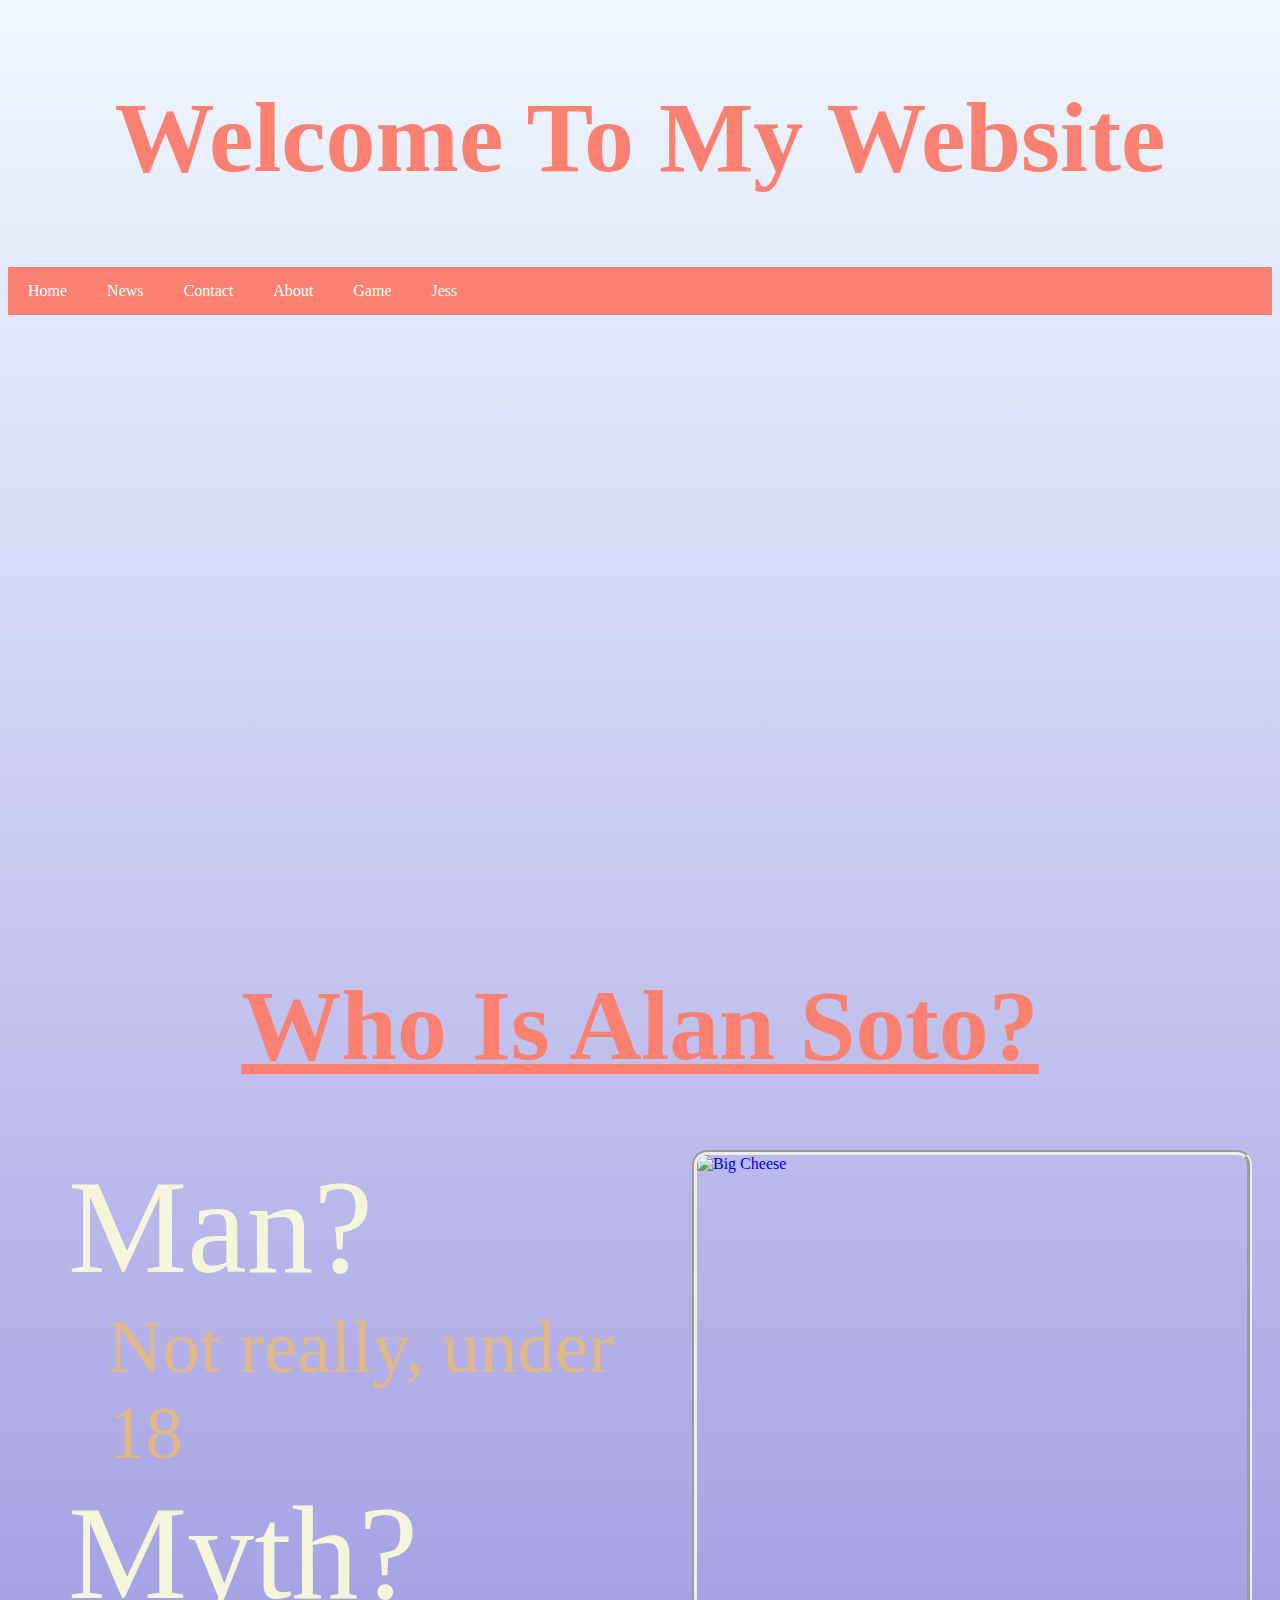
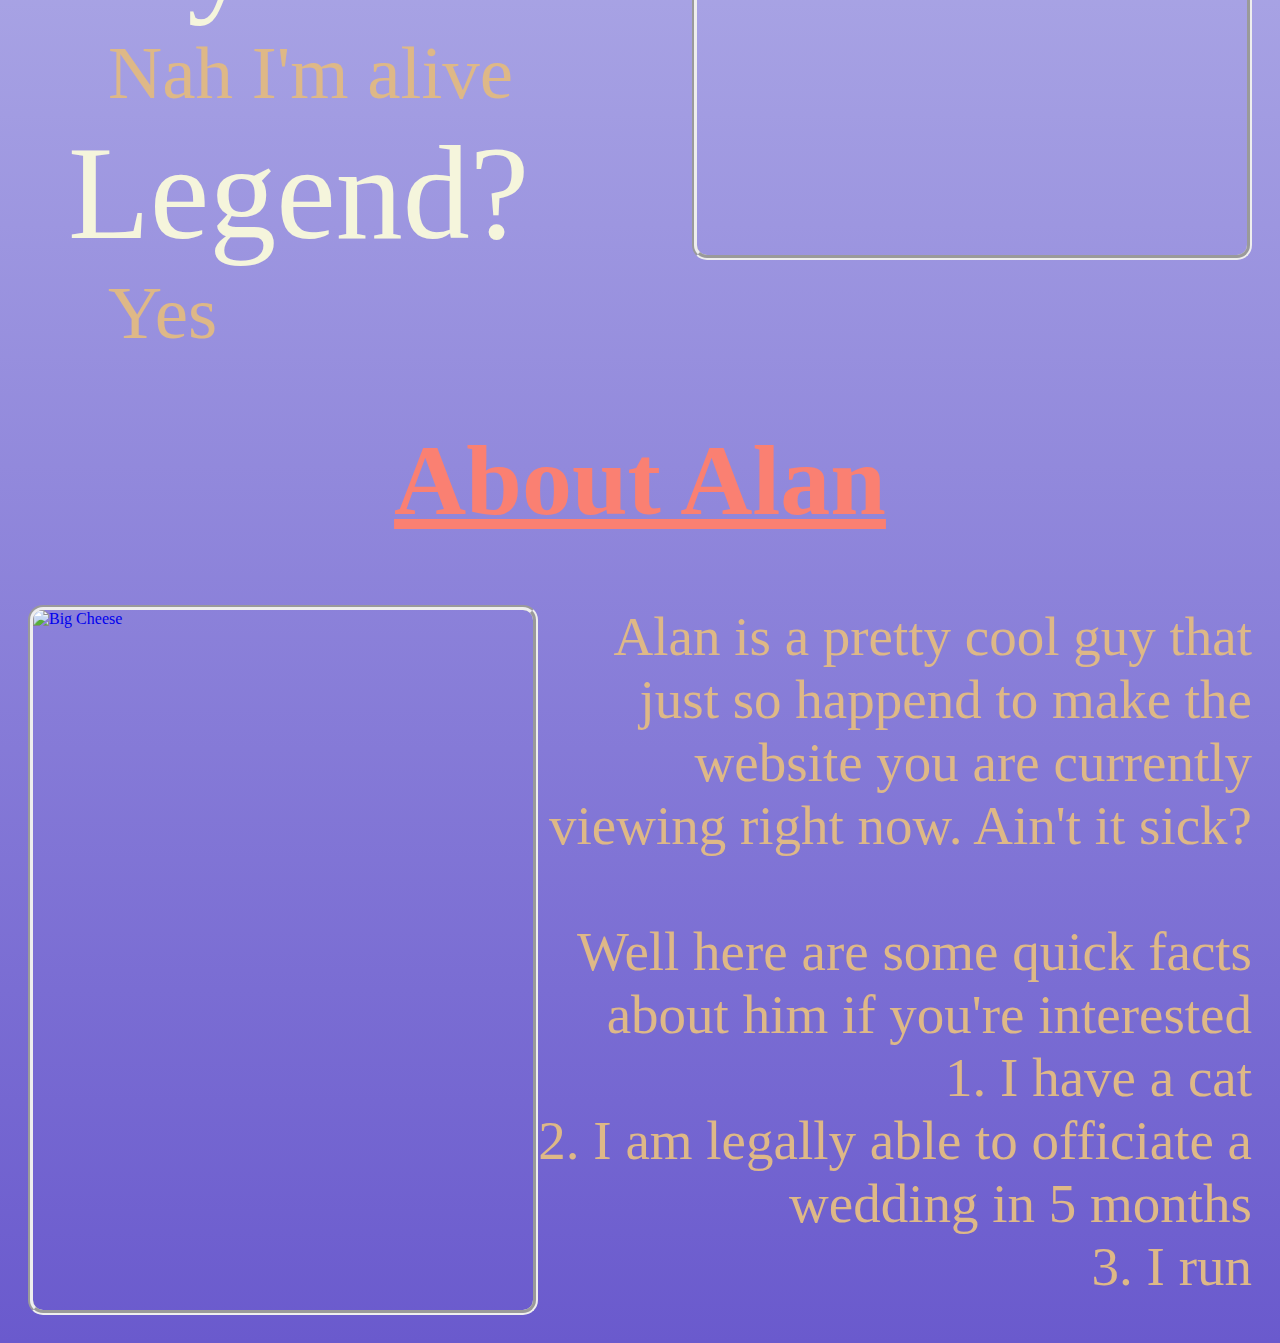
==== index.html @ 452ac181 "Fixed stuff" ====
<!DOCTYPE html>
<html>
    <head meta name="viewpoint" content="width=device-width, initial-scale=1">
        <title>
            Alan Soto's Webpage
        </title>
        
        <meta name="viewport" content="width=device-width, initial-scale=1">
            <style>
            /*Cat Pic*/
            .parallax {
                background-image: url("https://codehs.com/uploads/dadd2d26c79005f16c6ea05014de2753");
                height: 550px;
                background-attachment: fixed;
                background-position: center;
                background-repeat: no-repeat;
                background-size: cover;
                }
            /*Gradient*/
            .header {
                background-color: linear-gradient(180deg, AliceBlue, SlateBlue);
                padding: 5px;
                text-align: center;
                }
            /*Nav Bar*/
            .float{
                float: left;
                }
            
            li a {
                display: block;
                color: white;
                text-align: center;
                padding: 15px 20px;
                text-decoration: none;
                }

            li a:hover {
                background-color: RosyBrown;
                }
            
            .navBar{
                list-style-type: none;
                width: 100%;
                margin: 0;
                padding: 0;
                overflow: hidden;
                background-color: Salmon;
                }
                
            /*Layout*/
            section:after {
                content: "";
                display: table;
                clear: both;
                }

            article {
                padding: 20px;
                background-color: linear-gradient(180deg, AliceBlue, SlateBlue);
                height: 1800px;
            }
            
            footer {
                background-color: linear-gradient(180deg, AliceBlue, SlateBlue);
                padding: 10px;
                text-align: center;
                color: Beige;
                font-family: Georgia;
            }
            /*Big Text*/
            h1 {
                text-align: center;
                font-size: 100px;
                font-family: Georgia;
                color: Salmon;
            }
            /*Gradient*/
            body {
                height 100%;
                background-color: AliceBlue;
                background-image: linear-gradient(180deg, AliceBlue, SlateBlue);
            }
            /*Title fonts*/
            .BigFont{
            font-size: 134px;
            font-family: Georgia;
            color: Beige;
            }
            
            /*100px font*/
            #hun{
                font-size: 100px;
            }
            
            #toRight{
                text-align: right;
            }
            #toLeft{
                text-align: left;
            }
            #noBullets{
                list-style-type: none;
            }
            
            #border {
                border-color: black;
                border-style: solid;
                border: 5px groove;
                border-radius: 15px;
                }
            </style>
            
    </head>
    
    <body>
        <div class="header">
        <h1>Welcome To My Website</h1>
        </div>
        
        <ul style="position: sticky; top: 0;"  class="navBar">
            <li class="float"><a class="active" href="https://sotoalan.com">Home</a></li>
            <li class="float"><a href="news.html">News</a></li>
            <li class="float"><a href="https://www.instagram.com/alan42_/">Contact</a></li>
            <li class="float"><a href="#about">About</a></li>
            <li class="float"><a href="game.html">Game</a></li>
            <li class="float"><a href="Jeses.html">Jess</a></li>
        </ul>
        <!--Cat Pic-->
        <p></p>
        <div class="parallax"></div>
        <section>
        <article>
        <h1><u>Who Is Alan Soto?</u></h1>
        <a href="https://www.google.com/search?q=big+cheese&source=lmns&bih=649&biw=1366&rlz=1CAPPDO_enUS918&safe=active&hl=en&sa=X&ved=2ahUKEwi28NLBv7DsAhWBazABHQMbDRwQ_AUoAHoECAEQAA">
        <img id="border" src="https://codehs.com/uploads/b53c831a6c4360942e672df5e07bddc4" alt="Big Cheese" style="float:right; height:700px; width:550px;">
        </a>
        <!--Man, Myth, Legend-->
        <div id="toLeft">
        <p>
        <ul>
            <li id="noBullets" class="BigFont">Man?</li>
                <ul>
                    <li id="noBullets" style="color: BurlyWood; font-size: 75px;">Not really, under 18</li>
                </ul>
            <li id="noBullets" class="BigFont">Myth?</li>
                <ul>
                    <li id="noBullets" style="color: BurlyWood; font-size: 75px;">Nah I'm alive</li>
                </ul>
            <li id="noBullets" class="BigFont">Legend?</li>
                <ul>
                    <li id="noBullets" style="color: BurlyWood; font-size: 75px;">Yes</li>
                </ul>
        </ul>
        </div>
        </p>
        <h2 style="text-size:1px"; id="about"> </h2>
        <h1><u>About Alan</u></h1>
        <p>
        <a href="https://www.niagarafallsstatepark.com/">
        <img id="border" src="https://codehs.com/uploads/5098042cf3394f9ef42de66b72c5892c" alt="Big Cheese" style="float:left;height:700px; width:500px;">
        </a>
        <div id="toRight">
        <ul>
            <li id="noBullets" style="color: BurlyWood; font-size: 55px;">Alan is a pretty cool guy 
                                                                            that just so happend to 
                                                                            make the website you are currently viewing right 
                                                                            now. Ain't it sick? <br></br>Well here are some quick facts about him if you're interested</li>
                                                                                <ul>
                                                                                    <li id="noBullets" style="color: BurlyWood; font-size: 55px;">1. I have a cat</li>
                                                                                    <li id="noBullets" style="color: BurlyWood; font-size: 55px;">2. I am legally able to officiate a wedding in 5 months</li>
                                                                                    <li id="noBullets" style="color: BurlyWood; font-size: 55px;">3. I run</li>
                                                                                </ul>
        </ul>
        </div>
        
        
        </p>
        </article>
        </section>
        
        <footer>
        
        </footer>
    </body>
</html>
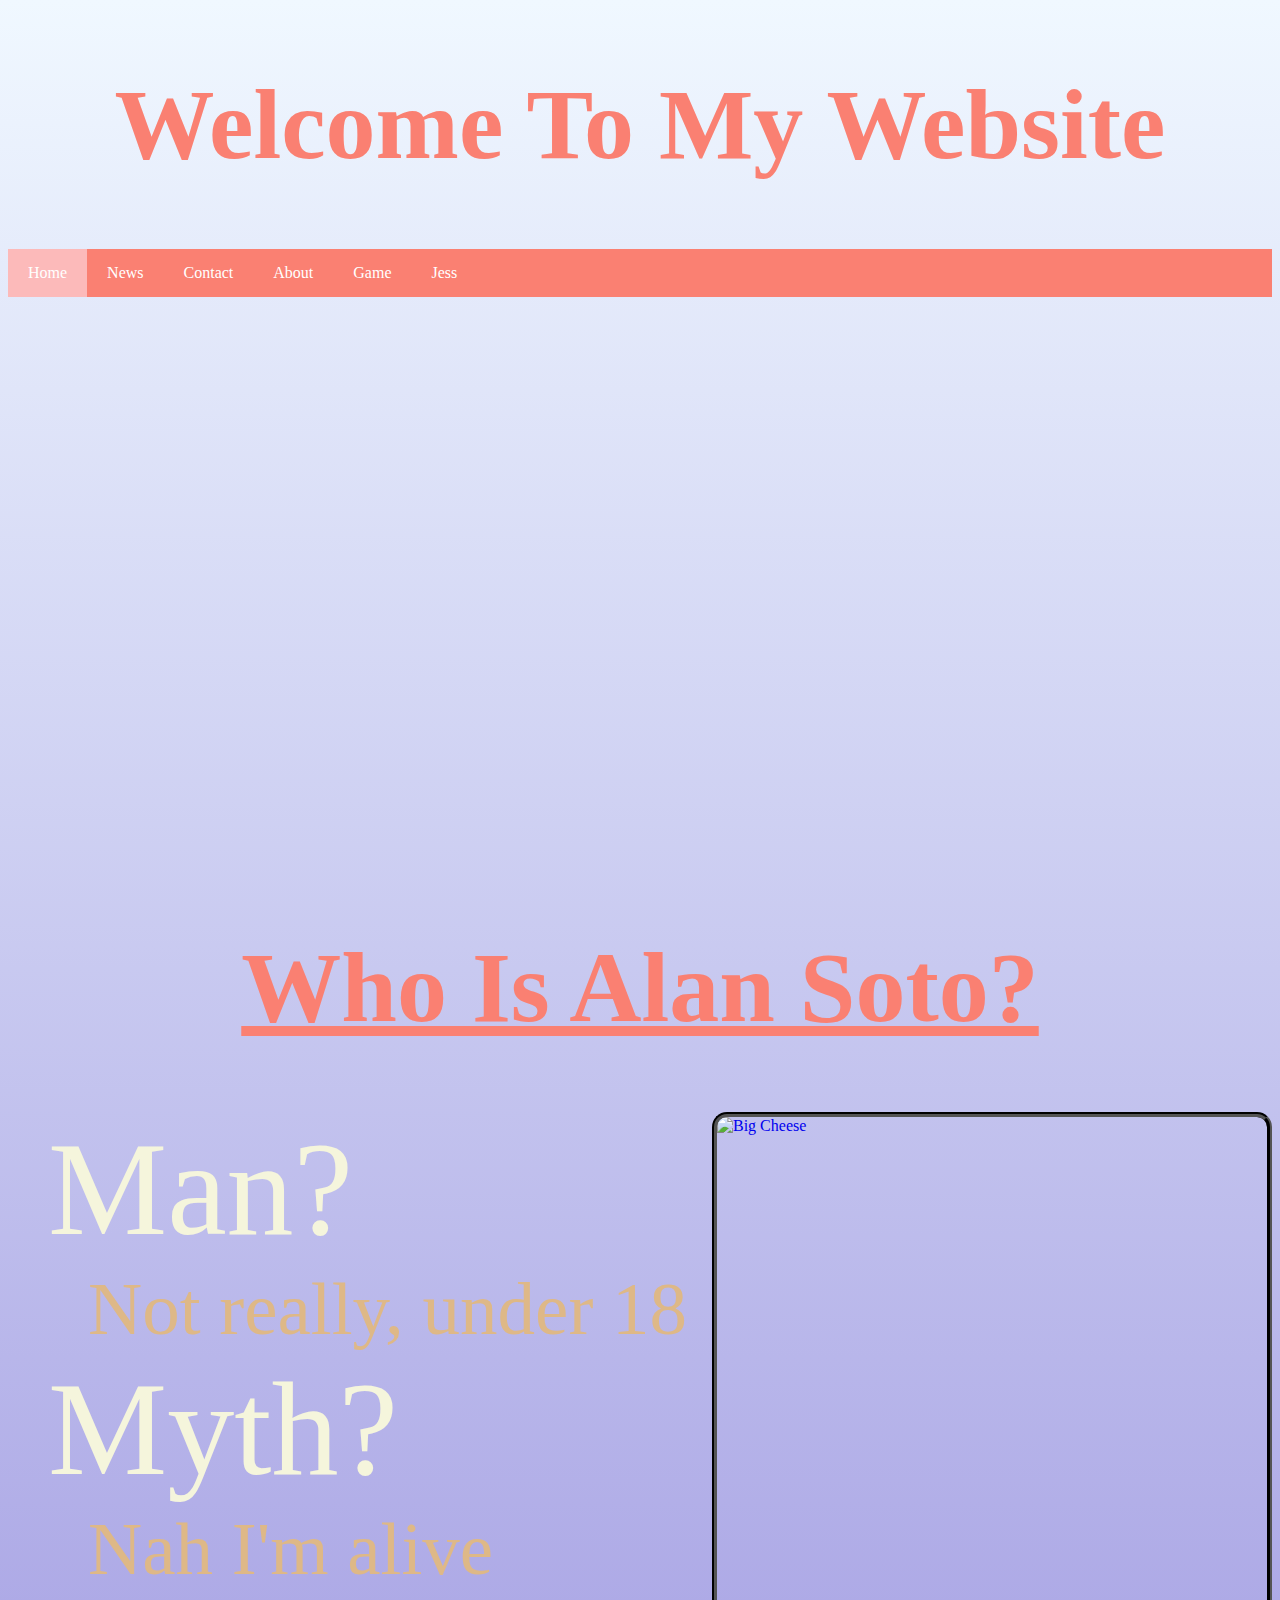
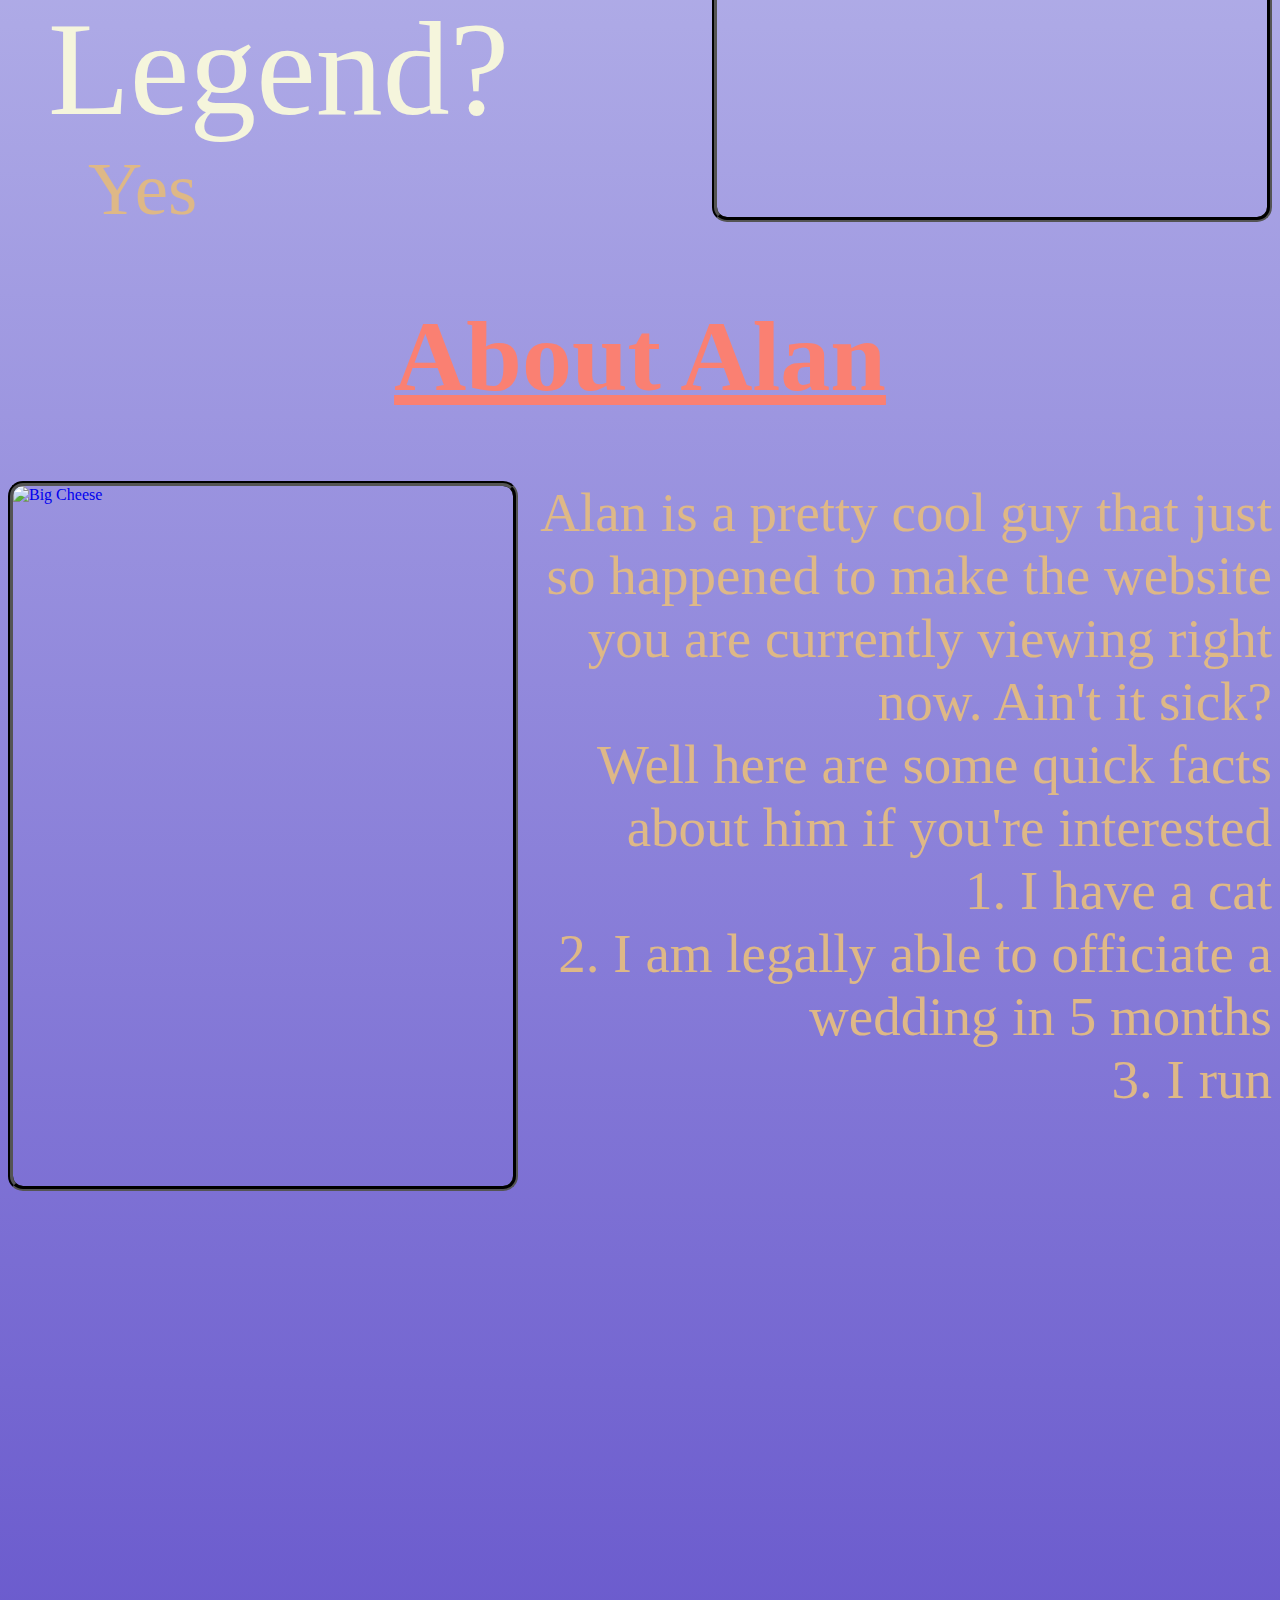
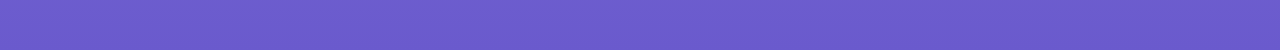
==== commit 4d23b423: "Fixes" ====
--- a/index.html
+++ b/index.html
@@ -1,6 +1,7 @@
 <!DOCTYPE html>
-<html>
-    <head meta name="viewpoint" content="width=device-width, initial-scale=1">
+<html style="height: 3250px; background: #fcbaba linear-gradient(to bottom, AliceBlue, SlateBlue);">
+    <head>
+        <meta name="viewpoint" content="width=device-width, initial-scale=1">
         <title>
             Alan Soto's Webpage
         </title>
@@ -16,16 +17,14 @@
                 background-repeat: no-repeat;
                 background-size: cover;
                 }
-            /*Gradient*/
-            .header {
-                background-color: linear-gradient(180deg, AliceBlue, SlateBlue);
-                padding: 5px;
-                text-align: center;
-                }
             /*Nav Bar*/
             .float{
                 float: left;
                 }
+
+            .active {
+                background-color: #fcbaba;
+            }
             
             li a {
                 display: block;
@@ -35,7 +34,7 @@
                 text-decoration: none;
                 }
 
-            li a:hover {
+            li a:hover:not(.active) {
                 background-color: RosyBrown;
                 }
             
@@ -54,20 +53,6 @@
                 display: table;
                 clear: both;
                 }
-
-            article {
-                padding: 20px;
-                background-color: linear-gradient(180deg, AliceBlue, SlateBlue);
-                height: 1800px;
-            }
-            
-            footer {
-                background-color: linear-gradient(180deg, AliceBlue, SlateBlue);
-                padding: 10px;
-                text-align: center;
-                color: Beige;
-                font-family: Georgia;
-            }
             /*Big Text*/
             h1 {
                 text-align: center;
@@ -75,22 +60,11 @@
                 font-family: Georgia;
                 color: Salmon;
             }
-            /*Gradient*/
-            body {
-                height 100%;
-                background-color: AliceBlue;
-                background-image: linear-gradient(180deg, AliceBlue, SlateBlue);
-            }
             /*Title fonts*/
             .BigFont{
             font-size: 134px;
             font-family: Georgia;
             color: Beige;
-            }
-            
-            /*100px font*/
-            #hun{
-                font-size: 100px;
             }
             
             #toRight{
@@ -104,9 +78,7 @@
             }
             
             #border {
-                border-color: black;
-                border-style: solid;
-                border: 5px groove;
+                border: 5px groove black;
                 border-radius: 15px;
                 }
             </style>
@@ -114,12 +86,10 @@
     </head>
     
     <body>
-        <div class="header">
         <h1>Welcome To My Website</h1>
-        </div>
         
         <ul style="position: sticky; top: 0;"  class="navBar">
-            <li class="float"><a class="active" href="https://sotoalan.com">Home</a></li>
+            <li class="float"><a class="active">Home</a></li>
             <li class="float"><a href="news.html">News</a></li>
             <li class="float"><a href="https://www.instagram.com/alan42_/">Contact</a></li>
             <li class="float"><a href="#about">About</a></li>
@@ -153,8 +123,7 @@
                 </ul>
         </ul>
         </div>
-        </p>
-        <h2 style="text-size:1px"; id="about"> </h2>
+            <h2 style="font-size:1px" id="about"> </h2>
         <h1><u>About Alan</u></h1>
         <p>
         <a href="https://www.niagarafallsstatepark.com/">
@@ -162,25 +131,21 @@
         </a>
         <div id="toRight">
         <ul>
-            <li id="noBullets" style="color: BurlyWood; font-size: 55px;">Alan is a pretty cool guy 
-                                                                            that just so happend to 
-                                                                            make the website you are currently viewing right 
-                                                                            now. Ain't it sick? <br></br>Well here are some quick facts about him if you're interested</li>
-                                                                                <ul>
-                                                                                    <li id="noBullets" style="color: BurlyWood; font-size: 55px;">1. I have a cat</li>
-                                                                                    <li id="noBullets" style="color: BurlyWood; font-size: 55px;">2. I am legally able to officiate a wedding in 5 months</li>
-                                                                                    <li id="noBullets" style="color: BurlyWood; font-size: 55px;">3. I run</li>
-                                                                                </ul>
+            <li id="noBullets" style="color: BurlyWood; font-size: 55px;">
+                Alan is a pretty cool guy
+                that just so happened to
+                make the website you are currently viewing right
+                now. Ain't it sick? <br>Well here are some quick facts about him if you're interested</li>
+            <ul>
+                <li id="noBullets" style="color: BurlyWood; font-size: 55px;">1. I have a cat</li>
+                <li id="noBullets" style="color: BurlyWood; font-size: 55px;">2. I am legally able to officiate a wedding in 5 months</li>
+                <li id="noBullets" style="color: BurlyWood; font-size: 55px;">3. I run</li>
+            </ul>
         </ul>
         </div>
-        
-        
-        </p>
+
         </article>
         </section>
-        
-        <footer>
-        
-        </footer>
+
     </body>
 </html>
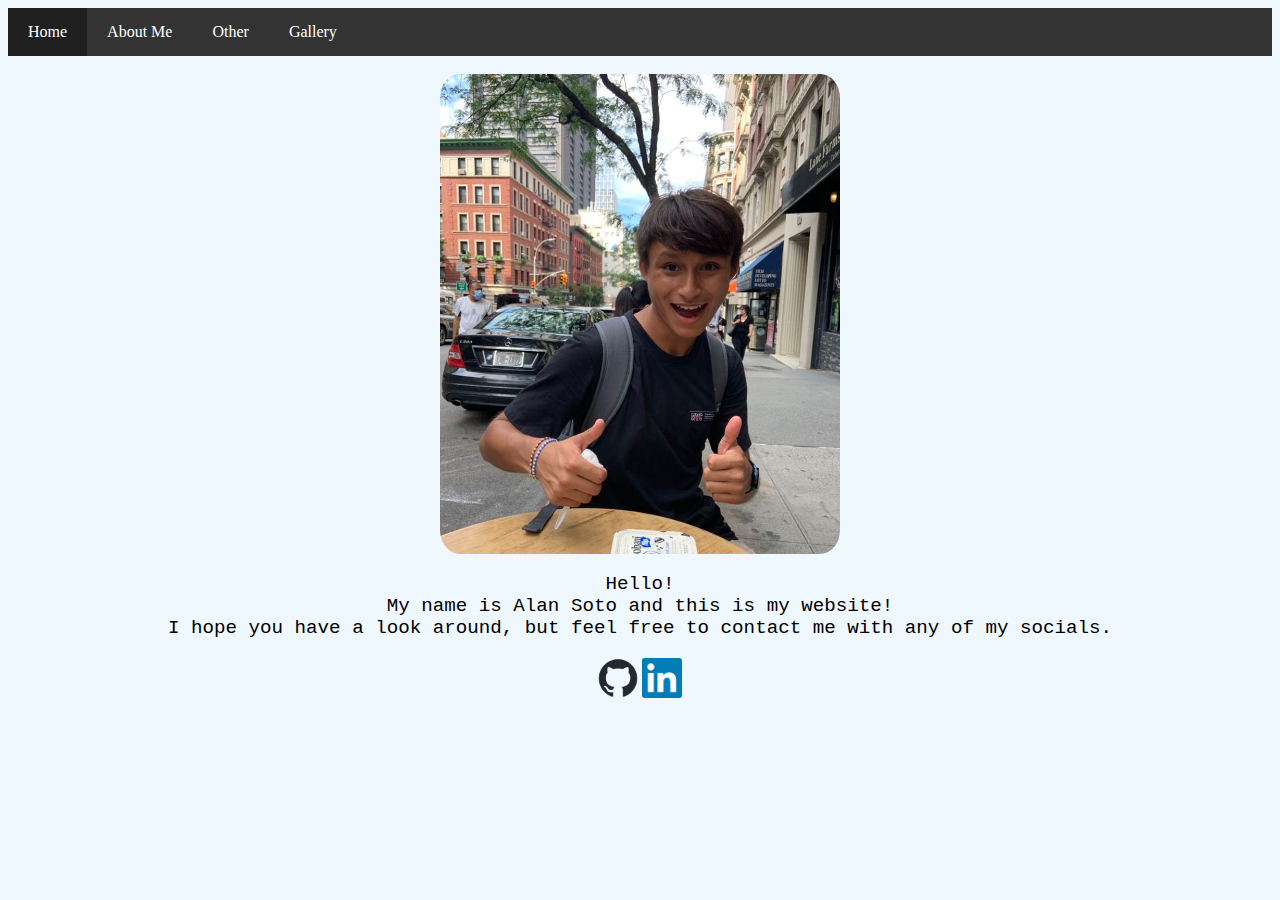
==== commit e1f47505: "New Look Still in progress" ====
--- a/index.html
+++ b/index.html
@@ -1,151 +1,36 @@
 <!DOCTYPE html>
-<html style="height: 3250px; background: #fcbaba linear-gradient(to bottom, AliceBlue, SlateBlue);">
+<html lang="en">
+
     <head>
-        <meta name="viewpoint" content="width=device-width, initial-scale=1">
-        <title>
-            Alan Soto's Webpage
-        </title>
-        
-        <meta name="viewport" content="width=device-width, initial-scale=1">
-            <style>
-            /*Cat Pic*/
-            .parallax {
-                background-image: url("https://codehs.com/uploads/dadd2d26c79005f16c6ea05014de2753");
-                height: 550px;
-                background-attachment: fixed;
-                background-position: center;
-                background-repeat: no-repeat;
-                background-size: cover;
-                }
-            /*Nav Bar*/
-            .float{
-                float: left;
-                }
-
-            .active {
-                background-color: #fcbaba;
-            }
-            
-            li a {
-                display: block;
-                color: white;
-                text-align: center;
-                padding: 15px 20px;
-                text-decoration: none;
-                }
-
-            li a:hover:not(.active) {
-                background-color: RosyBrown;
-                }
-            
-            .navBar{
-                list-style-type: none;
-                width: 100%;
-                margin: 0;
-                padding: 0;
-                overflow: hidden;
-                background-color: Salmon;
-                }
-                
-            /*Layout*/
-            section:after {
-                content: "";
-                display: table;
-                clear: both;
-                }
-            /*Big Text*/
-            h1 {
-                text-align: center;
-                font-size: 100px;
-                font-family: Georgia;
-                color: Salmon;
-            }
-            /*Title fonts*/
-            .BigFont{
-            font-size: 134px;
-            font-family: Georgia;
-            color: Beige;
-            }
-            
-            #toRight{
-                text-align: right;
-            }
-            #toLeft{
-                text-align: left;
-            }
-            #noBullets{
-                list-style-type: none;
-            }
-            
-            #border {
-                border: 5px groove black;
-                border-radius: 15px;
-                }
-            </style>
-            
+        <meta charset="utf-8" content="width=device-width, initial-scale=1">
+        <title>Alan Soto</title>
+        <link rel="icon" type="image/png" href="assets/cat.png">
+        <link rel="stylesheet" href="css/style.css">
     </head>
-    
-    <body>
-        <h1>Welcome To My Website</h1>
-        
-        <ul style="position: sticky; top: 0;"  class="navBar">
-            <li class="float"><a class="active">Home</a></li>
-            <li class="float"><a href="news.html">News</a></li>
-            <li class="float"><a href="https://www.instagram.com/alan42_/">Contact</a></li>
-            <li class="float"><a href="#about">About</a></li>
-            <li class="float"><a href="game.html">Game</a></li>
-            <li class="float"><a href="Jeses.html">Jess</a></li>
+    <!-- Main Body -->
+    <body class="background">
+        <!-- Nav Bar -->
+        <ul>
+            <li><a class="active" href="index.html">Home</a></li>
+            <li><a href="about.html">About Me</a></li>
+            <li><a href="#other">Other</a></li>
+            <li><a href="#gallery">Gallery</a></li>
         </ul>
-        <!--Cat Pic-->
-        <p></p>
-        <div class="parallax"></div>
-        <section>
-        <article>
-        <h1><u>Who Is Alan Soto?</u></h1>
-        <a href="https://www.google.com/search?q=big+cheese&source=lmns&bih=649&biw=1366&rlz=1CAPPDO_enUS918&safe=active&hl=en&sa=X&ved=2ahUKEwi28NLBv7DsAhWBazABHQMbDRwQ_AUoAHoECAEQAA">
-        <img id="border" src="https://codehs.com/uploads/b53c831a6c4360942e672df5e07bddc4" alt="Big Cheese" style="float:right; height:700px; width:550px;">
-        </a>
-        <!--Man, Myth, Legend-->
-        <div id="toLeft">
-        <p>
-        <ul>
-            <li id="noBullets" class="BigFont">Man?</li>
-                <ul>
-                    <li id="noBullets" style="color: BurlyWood; font-size: 75px;">Not really, under 18</li>
-                </ul>
-            <li id="noBullets" class="BigFont">Myth?</li>
-                <ul>
-                    <li id="noBullets" style="color: BurlyWood; font-size: 75px;">Nah I'm alive</li>
-                </ul>
-            <li id="noBullets" class="BigFont">Legend?</li>
-                <ul>
-                    <li id="noBullets" style="color: BurlyWood; font-size: 75px;">Yes</li>
-                </ul>
-        </ul>
-        </div>
-            <h2 style="font-size:1px" id="about"> </h2>
-        <h1><u>About Alan</u></h1>
-        <p>
-        <a href="https://www.niagarafallsstatepark.com/">
-        <img id="border" src="https://codehs.com/uploads/5098042cf3394f9ef42de66b72c5892c" alt="Big Cheese" style="float:left;height:700px; width:500px;">
-        </a>
-        <div id="toRight">
-        <ul>
-            <li id="noBullets" style="color: BurlyWood; font-size: 55px;">
-                Alan is a pretty cool guy
-                that just so happened to
-                make the website you are currently viewing right
-                now. Ain't it sick? <br>Well here are some quick facts about him if you're interested</li>
-            <ul>
-                <li id="noBullets" style="color: BurlyWood; font-size: 55px;">1. I have a cat</li>
-                <li id="noBullets" style="color: BurlyWood; font-size: 55px;">2. I am legally able to officiate a wedding in 5 months</li>
-                <li id="noBullets" style="color: BurlyWood; font-size: 55px;">3. I run</li>
-            </ul>
-        </ul>
-        </div>
-
-        </article>
-        </section>
+        <br>
+        <!-- Text Paragraph -->
+        <img src="assets/me.jpg" alt="A picture of the creator of the website, me, Alan Soto" class="center" style="width: 400px;height: 480px;border-radius: 5%;">
+        <p class="caption">
+            Hello!<br>
+            My name is Alan Soto and this is my website!<br>
+            I hope you have a look around, but feel free to contact me with any of my socials.
+        </p>
+        <!-- Logos at bottom -->
+        <h3 style="text-align: center;">
+            <a href="https://github.com/alans-42" target="_blank">
+                <img src="assets/github-mark.png" alt="Git Hub logo" style="width: 40px; height: 40px;"></a>
+            <a href="https://www.linkedin.com/in/alan-d-soto/" target="_blank">
+                <img src="assets/linkedin.png" alt="Linkedin logo" style="width: 40px; height: 40px;"></a>
+        </h3>
 
     </body>
-</html>
+</html>--- a/css/style.css
+++ b/css/style.css
@@ -0,0 +1,49 @@
+h1 {
+    text-align: center;
+    font-family: Courier, monospace;
+    font-size: xx-large;
+}
+
+.center {
+    display: block;
+    margin-left: auto;
+    margin-right: auto;
+}
+
+.caption {
+    text-align: center;
+    font-family: Courier, monospace;
+    font-size: 1.2em;
+}
+
+.background {
+    background-color: aliceblue;
+}
+
+.active {
+    background-color: #202020;
+}
+
+ul {
+    list-style-type: none;
+    margin: 0;
+    padding: 0;
+    overflow: hidden;
+    background-color: #333;
+  }
+  
+li {
+    float: left;
+}
+  
+li a {
+    display: block;
+    color: white;
+    text-align: center;
+    padding: 15px 20px;
+    text-decoration: none;
+}
+  
+li a:hover:not(.active) {
+    background-color: #111;
+}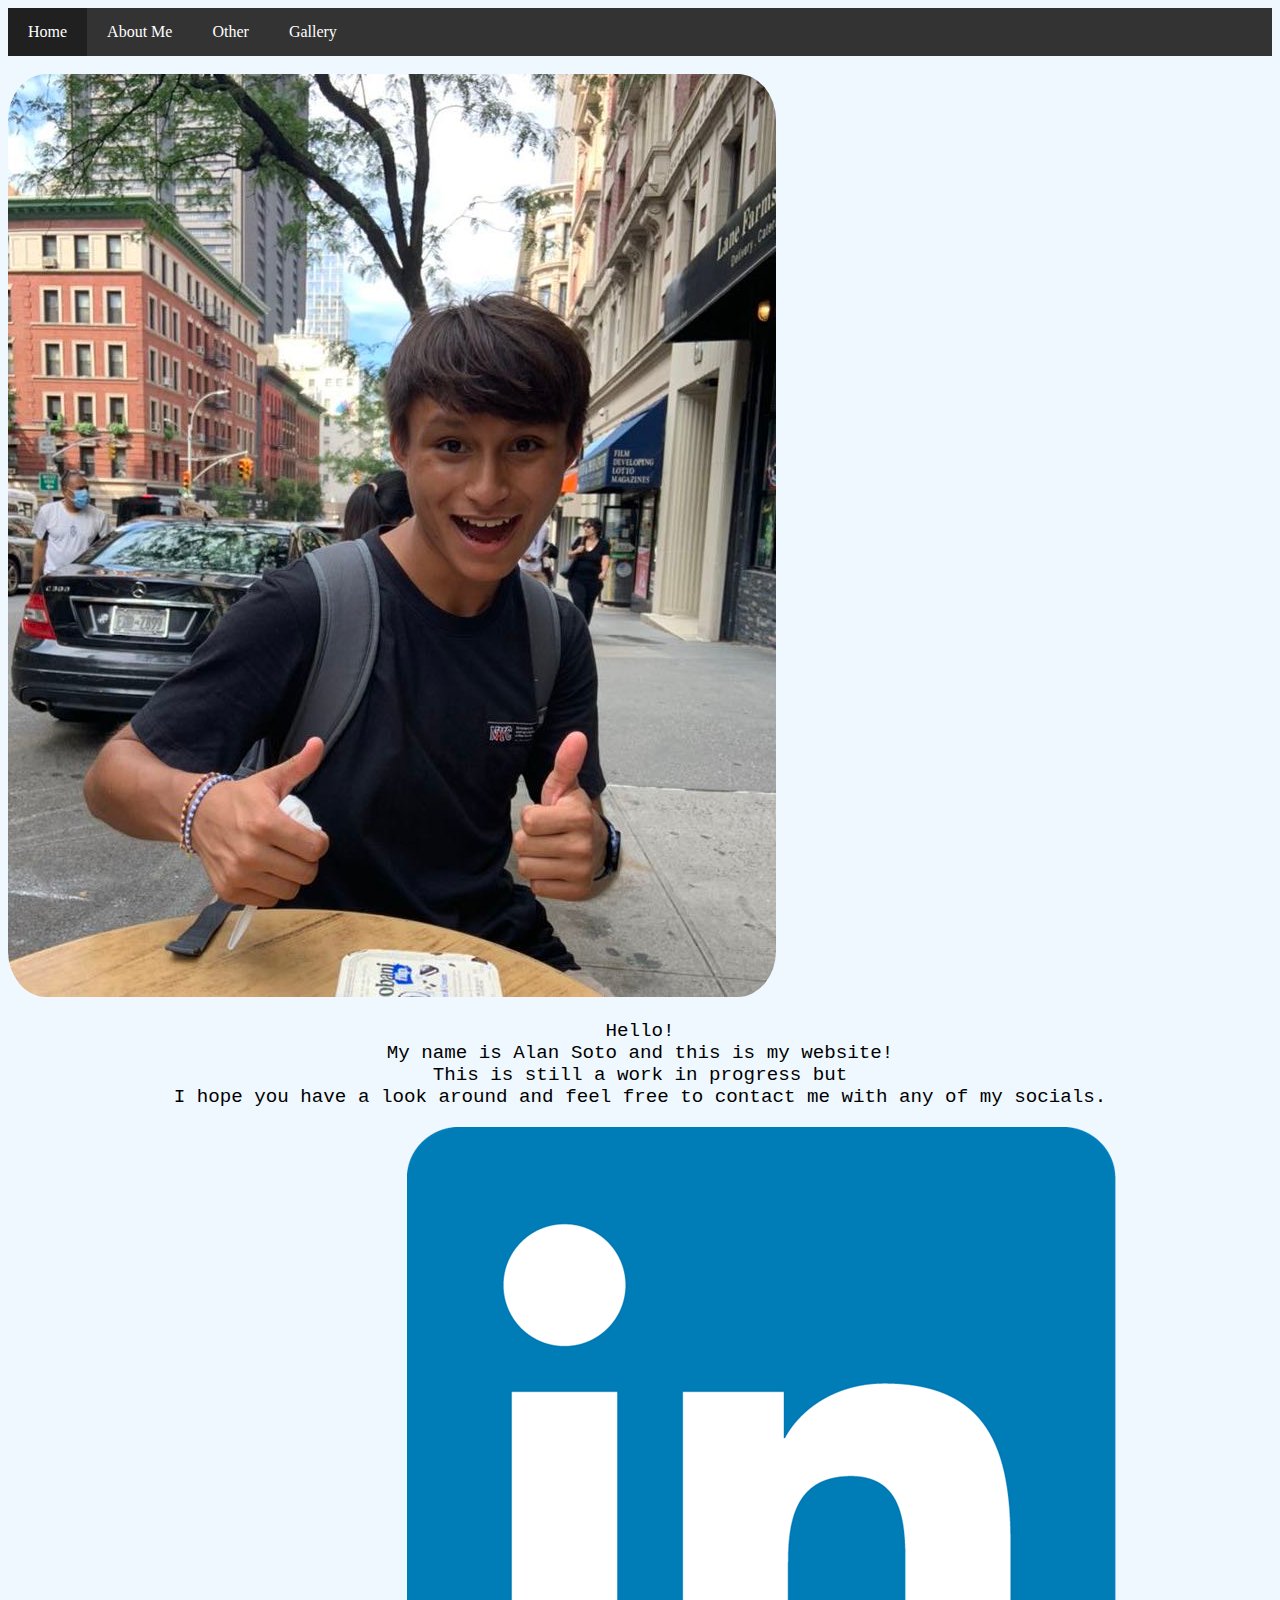
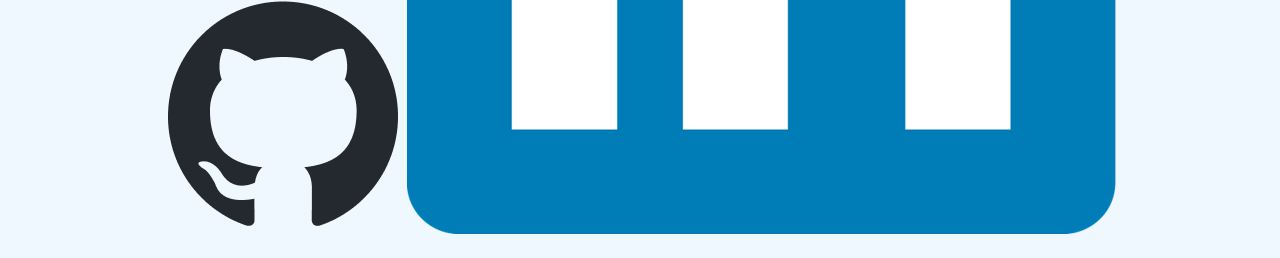
==== commit 47381efa: "Made it mobile friendly Still in progress" ====
--- a/index.html
+++ b/index.html
@@ -5,31 +5,33 @@
         <meta charset="utf-8" content="width=device-width, initial-scale=1">
         <title>Alan Soto</title>
         <link rel="icon" type="image/png" href="assets/cat.png">
-        <link rel="stylesheet" href="css/style.css">
+        <link rel="stylesheet" media="only screen and (orientation: landscape)" href="css/style.css">
+        <link rel="stylesheet" media="only screen and (orientation: portrait)" href="css/mobile.css">
     </head>
     <!-- Main Body -->
     <body class="background">
         <!-- Nav Bar -->
-        <ul>
-            <li><a class="active" href="index.html">Home</a></li>
-            <li><a href="about.html">About Me</a></li>
-            <li><a href="#other">Other</a></li>
-            <li><a href="#gallery">Gallery</a></li>
+        <ul class="navbar">
+            <li class="float"><a class="active" href="index.html">Home</a></li>
+            <li class="float"><a href="about.html">About Me</a></li>
+            <li class="float"><a href="#other">Other</a></li>
+            <li class="float"><a href="#gallery">Gallery</a></li>
         </ul>
         <br>
         <!-- Text Paragraph -->
-        <img src="assets/me.jpg" alt="A picture of the creator of the website, me, Alan Soto" class="center" style="width: 400px;height: 480px;border-radius: 5%;">
+        <img src="assets/me.jpg" alt="A picture of the creator of the website, me, Alan Soto" class="me" style="border-radius: 5%; max-width: 100%;">
         <p class="caption">
             Hello!<br>
             My name is Alan Soto and this is my website!<br>
-            I hope you have a look around, but feel free to contact me with any of my socials.
+            This is still a work in progress but<br> <!--Filler -->
+            I hope you have a look around and feel free to contact me with any of my socials.
         </p>
         <!-- Logos at bottom -->
         <h3 style="text-align: center;">
             <a href="https://github.com/alans-42" target="_blank">
-                <img src="assets/github-mark.png" alt="Git Hub logo" style="width: 40px; height: 40px;"></a>
+                <img src="assets/github-mark.png" alt="Git Hub logo" class="icons"></a>
             <a href="https://www.linkedin.com/in/alan-d-soto/" target="_blank">
-                <img src="assets/linkedin.png" alt="Linkedin logo" style="width: 40px; height: 40px;"></a>
+                <img src="assets/linkedin.png" alt="Linkedin logo" class="icons"></a>
         </h3>
 
     </body>
--- a/css/mobile.css
+++ b/css/mobile.css
@@ -0,0 +1,65 @@
+h1 {
+    text-align: center;
+    font-family: Courier, monospace;
+    font-size: xx-large;
+}
+
+.center {
+    display: block;
+    margin-left: auto;
+    margin-right: auto;
+}
+
+.caption {
+    text-align: center;
+    font-family: Courier, monospace;
+    font-size: 220%;
+}
+
+.background {
+    background-color: aliceblue;
+}
+
+.icons {
+    width: 110px;
+    height: 110px;
+}
+
+.me {
+    display: block;
+    margin-left: auto;
+    margin-right: auto;
+}
+
+/* NavBar */
+.active {
+    background-color: #202020;
+}
+
+.navbar {
+    list-style-type: none;
+    width: 100%;
+    margin: 0;
+    padding: 0;
+    overflow: hidden;
+    background-color: #333;
+    top: 0;
+    position: relative;
+  }
+  
+.float{
+    float: left;
+}
+  
+li a {
+    display: block;
+    color: white;
+    text-align: center;
+    padding: 25px 65px;
+    text-decoration: none;
+    font-size: xx-large;
+}
+  
+li a:hover:not(.active) {
+    background-color: #111;
+}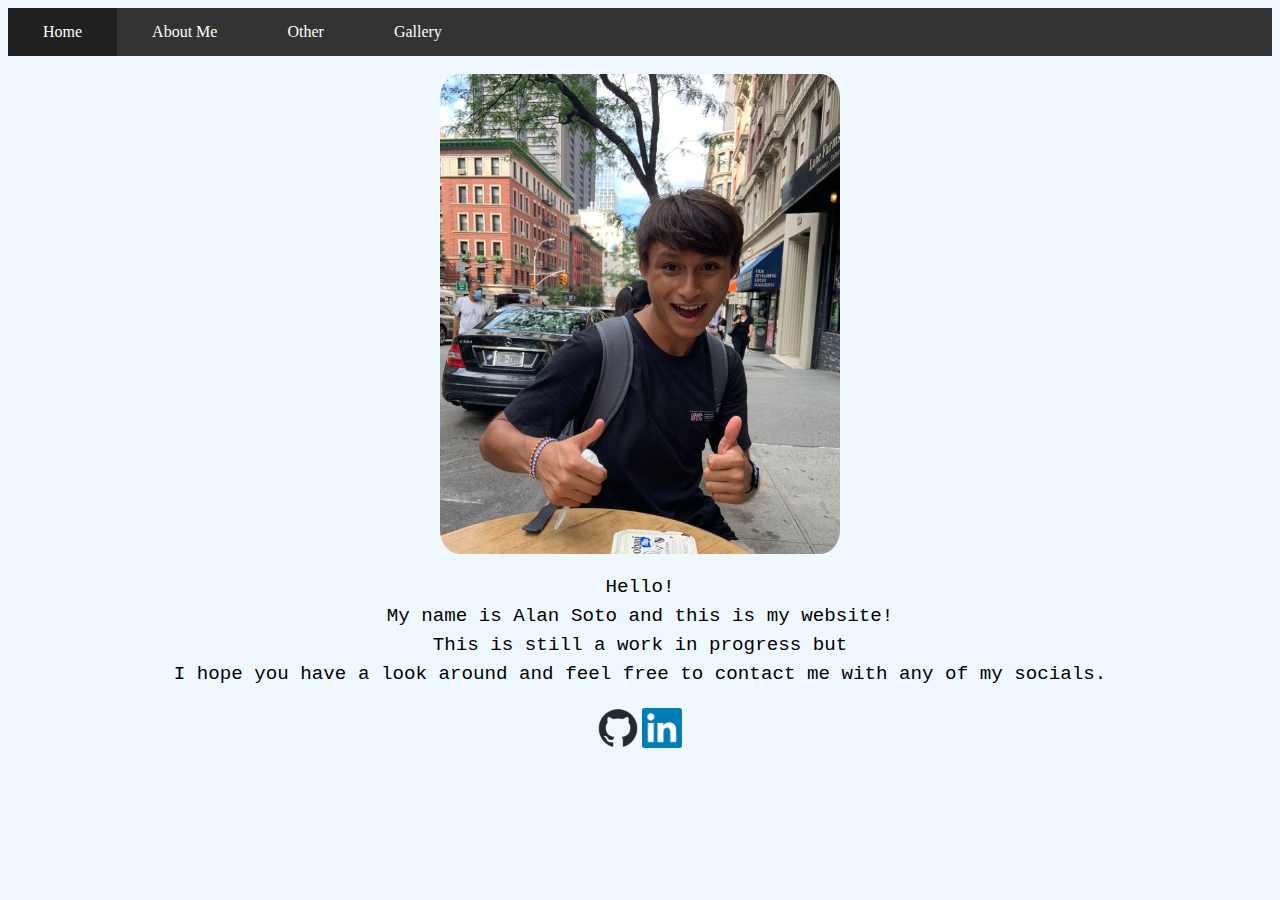
==== commit 82b580b8: "Updates to about and added gallery" ====
--- a/index.html
+++ b/index.html
@@ -15,7 +15,7 @@
             <li class="float"><a class="active" href="index.html">Home</a></li>
             <li class="float"><a href="about.html">About Me</a></li>
             <li class="float"><a href="#other">Other</a></li>
-            <li class="float"><a href="#gallery">Gallery</a></li>
+            <li class="float"><a href="gallery.html">Gallery</a></li>
         </ul>
         <br>
         <!-- Text Paragraph -->
--- a/css/style.css
+++ b/css/style.css
@@ -13,26 +13,82 @@
 .caption {
     text-align: center;
     font-family: Courier, monospace;
-    font-size: 1.2em;
+    font-size: 120%;
+    line-height: 1.5;
 }
 
 .background {
     background-color: aliceblue;
 }
 
+.icons {
+    width: 40px;
+    height: 40px;
+}
+
+.me {
+    width: 400px;
+    height: 480px; 
+    display: block;
+    margin-left: auto;
+    margin-right: auto;
+}
+
+/* about.html */
+.mk {
+    font-size: 100%;
+    background: linear-gradient(to left, #1900ff, #ff8000);
+    -webkit-background-clip: text;
+    -webkit-text-fill-color: transparent;
+}
+
+.roof {
+    max-width: 100%;
+    max-height: 600px;
+    padding-left: 0px;
+    float: left;    
+    margin: 0 25px 0 15px;
+    border-radius: 5%;
+}
+
+/* gallery.html */
+.gallery-long {
+    max-width: 100%;
+    max-height: 500px;
+    float: center;
+    border-radius: 5%;
+    border-style: solid;
+    border-width: 3px;
+    border-color: black;
+}
+
+.gallery-wide {
+    max-width: 100%;
+    max-height: 500px;
+    float: center;
+    border-radius: 5%;
+    border-style: solid;
+    border-width: 3px;
+    border-color: black;
+}
+
+/* NavBar */
 .active {
     background-color: #202020;
 }
 
-ul {
+.navbar {
     list-style-type: none;
+    width: 100%;
     margin: 0;
     padding: 0;
     overflow: hidden;
     background-color: #333;
+    top: 0;
+    position: relative;
   }
   
-li {
+.float{
     float: left;
 }
   
@@ -40,7 +96,7 @@
     display: block;
     color: white;
     text-align: center;
-    padding: 15px 20px;
+    padding: 15px 35px;
     text-decoration: none;
 }
   
--- a/css/mobile.css
+++ b/css/mobile.css
@@ -14,6 +14,7 @@
     text-align: center;
     font-family: Courier, monospace;
     font-size: 220%;
+    line-height: 1.5;
 }
 
 .background {
@@ -29,6 +30,50 @@
     display: block;
     margin-left: auto;
     margin-right: auto;
+}
+
+/* about.html */
+.mk {
+    font-size: 100%;
+    background: linear-gradient(to left, #1900ff, #ff8000);
+    -webkit-background-clip: text;
+    -webkit-text-fill-color: transparent;
+}
+
+.roof {
+    max-width: 100%;
+    max-height: 100%;
+    display: block;   
+    margin-left: auto;
+    margin-right: auto;
+    border-radius: 5%;
+}
+
+/* gallery.html */
+.gallery-long {
+    max-width: 100%;
+    max-height: 1160px;
+    display: block;
+    margin-left: auto;
+    margin-right: auto;
+    border-radius: 5%;
+    margin-bottom: 50px;
+    border-style: ridge;
+    border-width: 3px;
+    border-color: silver;
+}
+
+.gallery-wide {
+    max-width: 90%;
+    max-height: 1000px;
+    display: block;
+    margin-left: auto;
+    margin-right: auto;
+    border-radius: 5%;
+    margin-bottom: 50px;
+    border-style: ridge;
+    border-width: 3px;
+    border-color: silver;
 }
 
 /* NavBar */
@@ -55,7 +100,7 @@
     display: block;
     color: white;
     text-align: center;
-    padding: 25px 65px;
+    padding: 25px 65.8px;
     text-decoration: none;
     font-size: xx-large;
 }
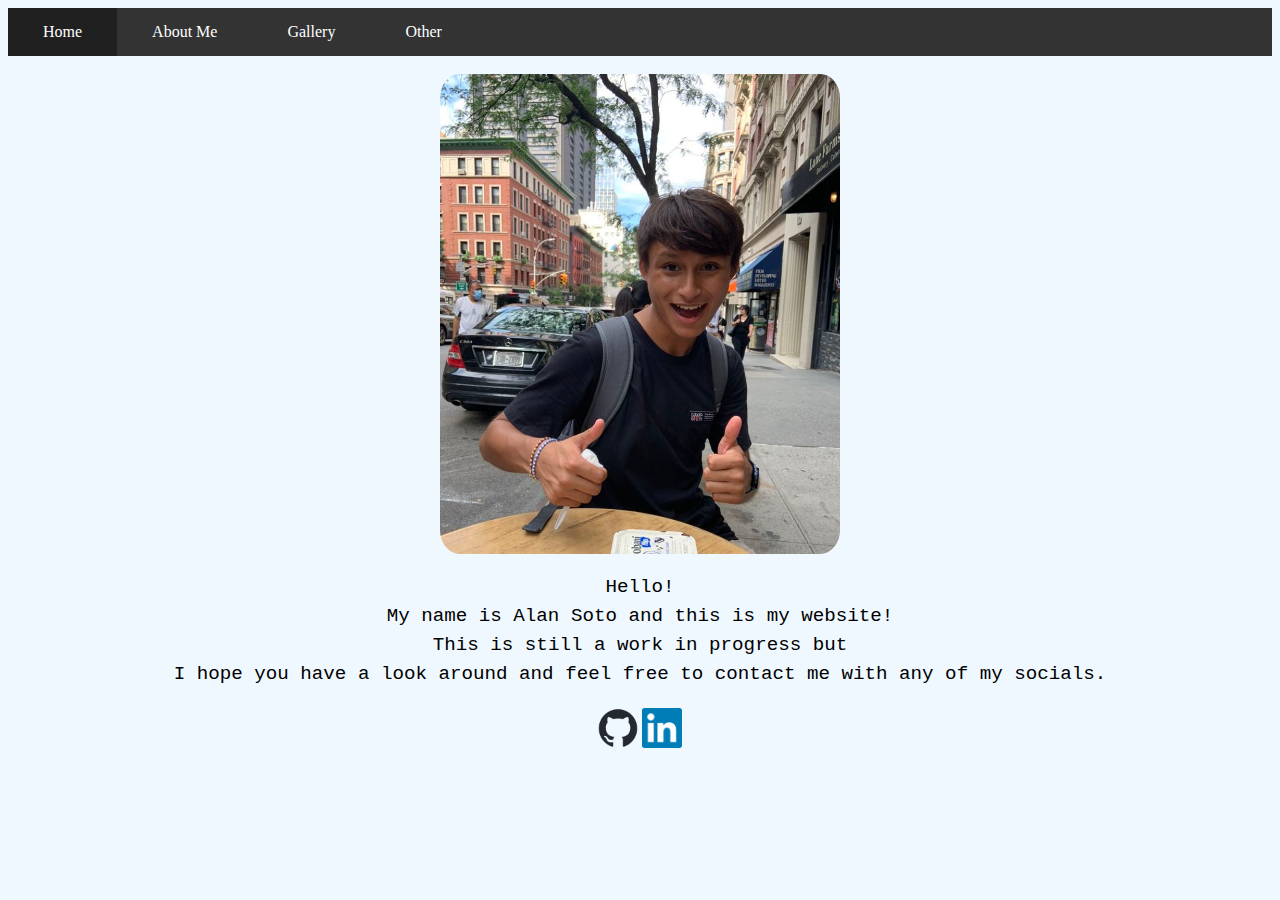
==== commit c66bd810: "Moved gallery tab and fixed font in about" ====
--- a/index.html
+++ b/index.html
@@ -14,8 +14,8 @@
         <ul class="navbar">
             <li class="float"><a class="active" href="index.html">Home</a></li>
             <li class="float"><a href="about.html">About Me</a></li>
+            <li class="float"><a href="gallery.html">Gallery</a></li>
             <li class="float"><a href="#other">Other</a></li>
-            <li class="float"><a href="gallery.html">Gallery</a></li>
         </ul>
         <br>
         <!-- Text Paragraph -->
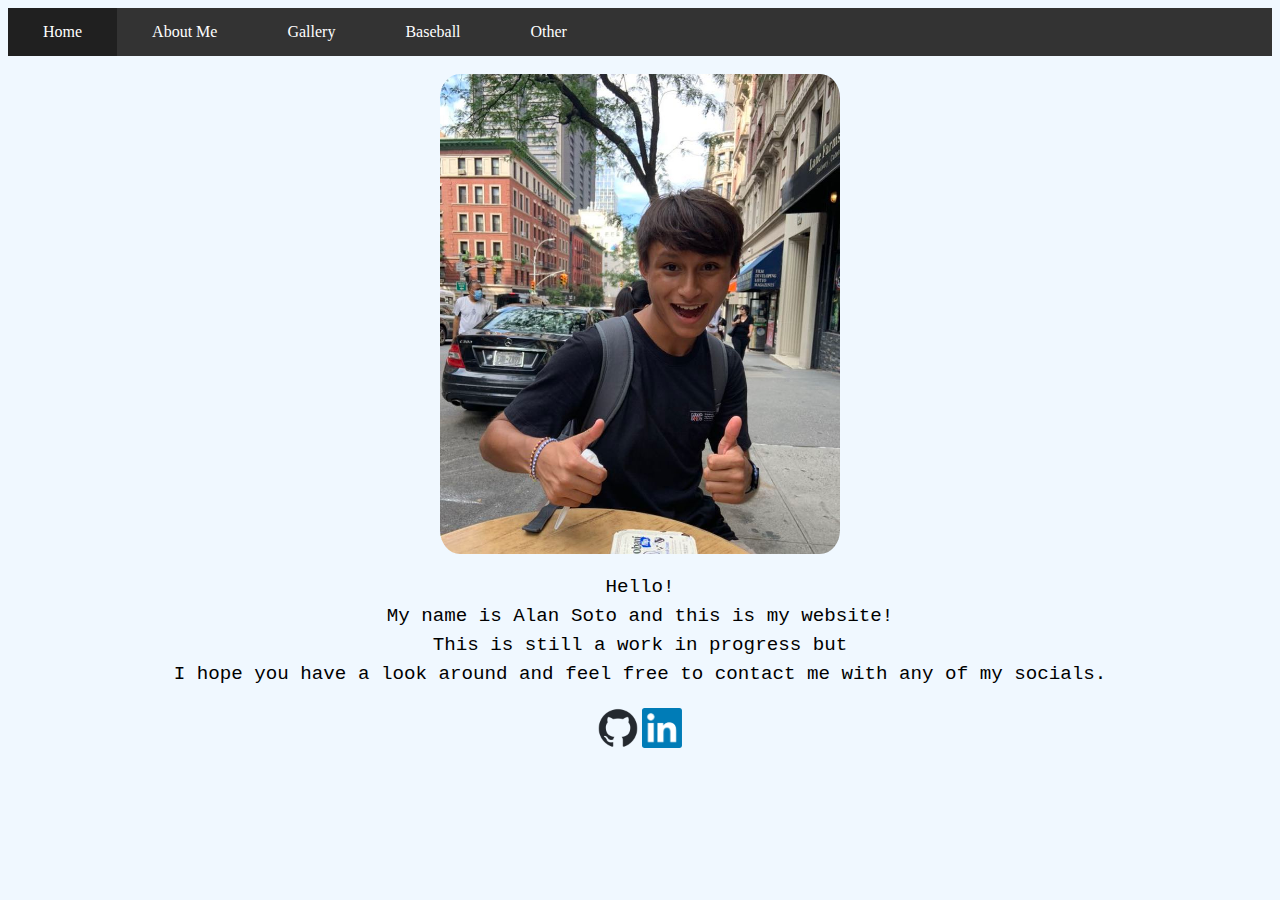
==== commit 4fe9992c: "Fixed gallery issue and added base of baseball stadium" ====
--- a/index.html
+++ b/index.html
@@ -15,6 +15,7 @@
             <li class="float"><a class="active" href="index.html">Home</a></li>
             <li class="float"><a href="about.html">About Me</a></li>
             <li class="float"><a href="gallery.html">Gallery</a></li>
+            <li class="float"><a href="baseball.html">Baseball</a></li>
             <li class="float"><a href="#other">Other</a></li>
         </ul>
         <br>
--- a/css/style.css
+++ b/css/style.css
@@ -51,6 +51,10 @@
     border-radius: 5%;
 }
 
+#left {
+    text-align: left;
+}
+
 /* gallery.html */
 .gallery-long {
     max-width: 100%;
@@ -70,6 +74,11 @@
     border-style: solid;
     border-width: 3px;
     border-color: black;
+}
+
+/* baseball.html */
+.stadium {
+    width: 70%;
 }
 
 /* NavBar */
@@ -102,4 +111,4 @@
   
 li a:hover:not(.active) {
     background-color: #111;
-}+}
